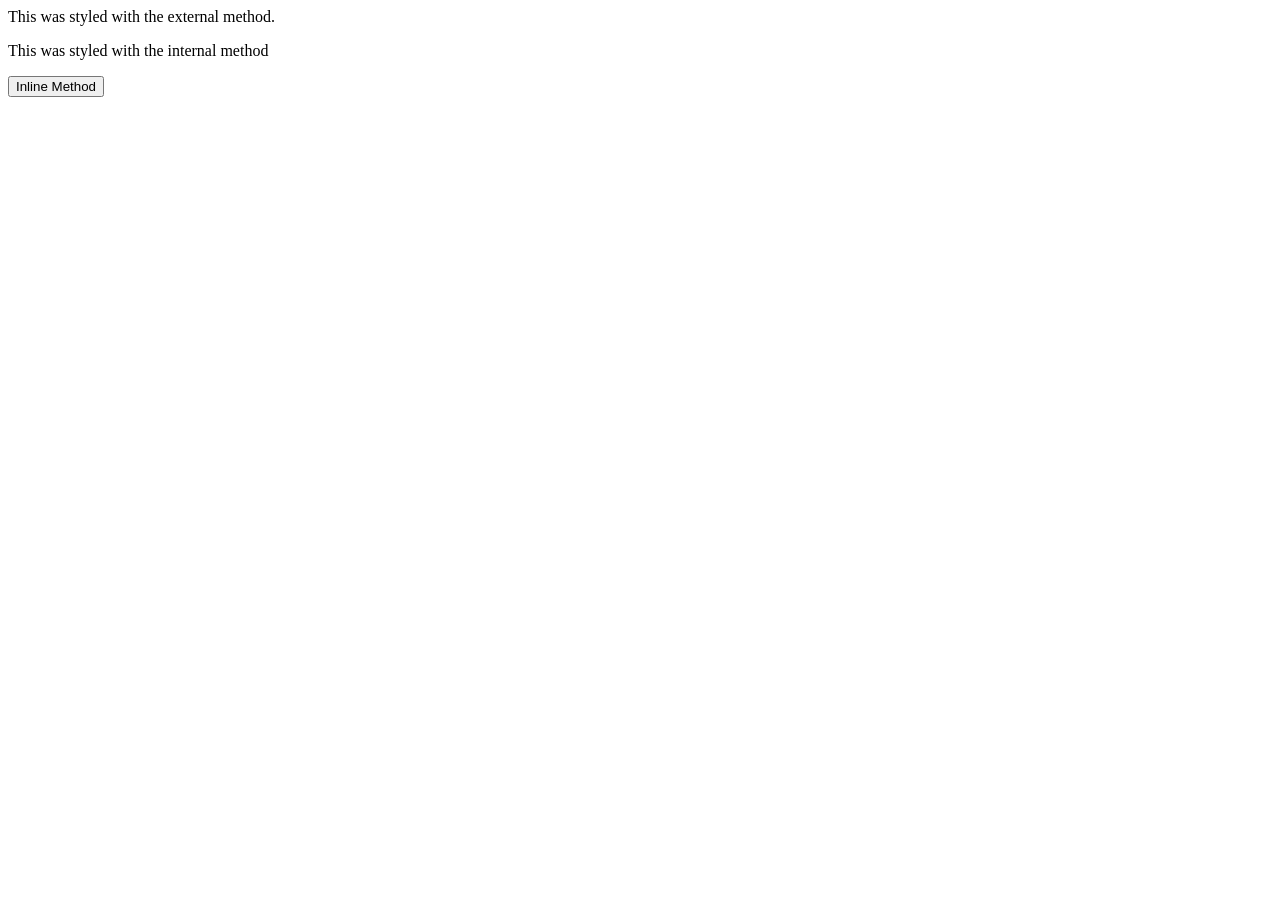
==== foundations/intro-to-css/01-css-methods/index.html @ 3ef0db45 "added a link to the external stylesheet in the head of the HTML file and added some text to the body" ====
<!DOCTYPE html>
<html lang="en">
  <head>
    <link rel="stylesheet" href="styles.css">
    <meta charset="UTF-8">
    <meta http-equiv="X-UA-Compatible" content="IE=edge">
    <meta name="viewport" content="width=device-width, initial-scale=1.0">
    <title>Methods for Adding CSS</title>
  </head>
  <body>
    <div>This was styled with the external method.</div>
    <p>This was styled with the internal method</p>
    <button>Inline Method</button>
  </body>
</html>
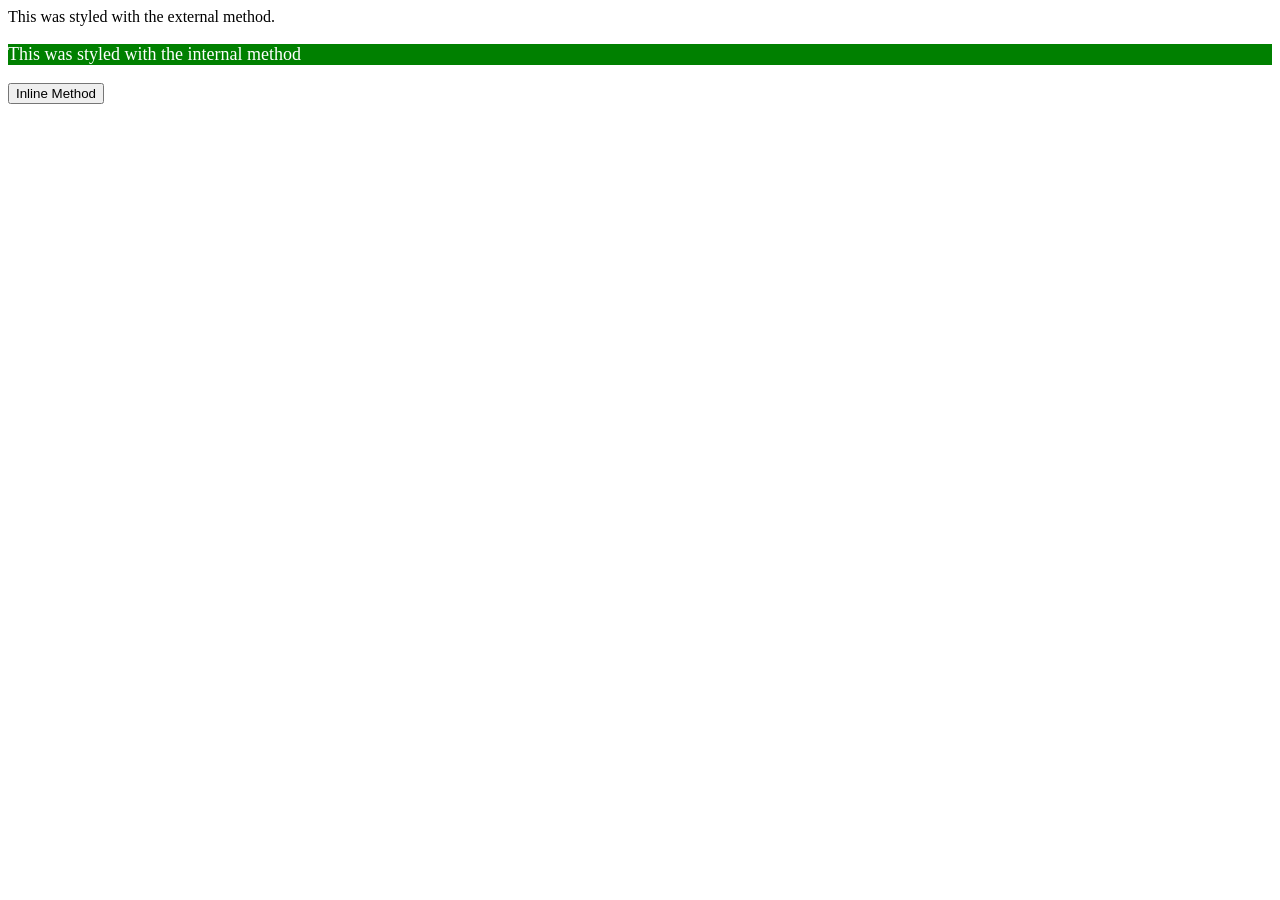
==== commit ae30cb71: "made changes to the index.html file to add a style tag in the head section for internal CSS styling " ====
--- a/foundations/intro-to-css/01-css-methods/index.html
+++ b/foundations/intro-to-css/01-css-methods/index.html
@@ -1,6 +1,13 @@
 <!DOCTYPE html>
 <html lang="en">
   <head>
+    <style>
+      p {
+        color: white;
+        background-color: green;
+        font-size: 18px;
+      }
+    </style>
     <link rel="stylesheet" href="styles.css">
     <meta charset="UTF-8">
     <meta http-equiv="X-UA-Compatible" content="IE=edge">
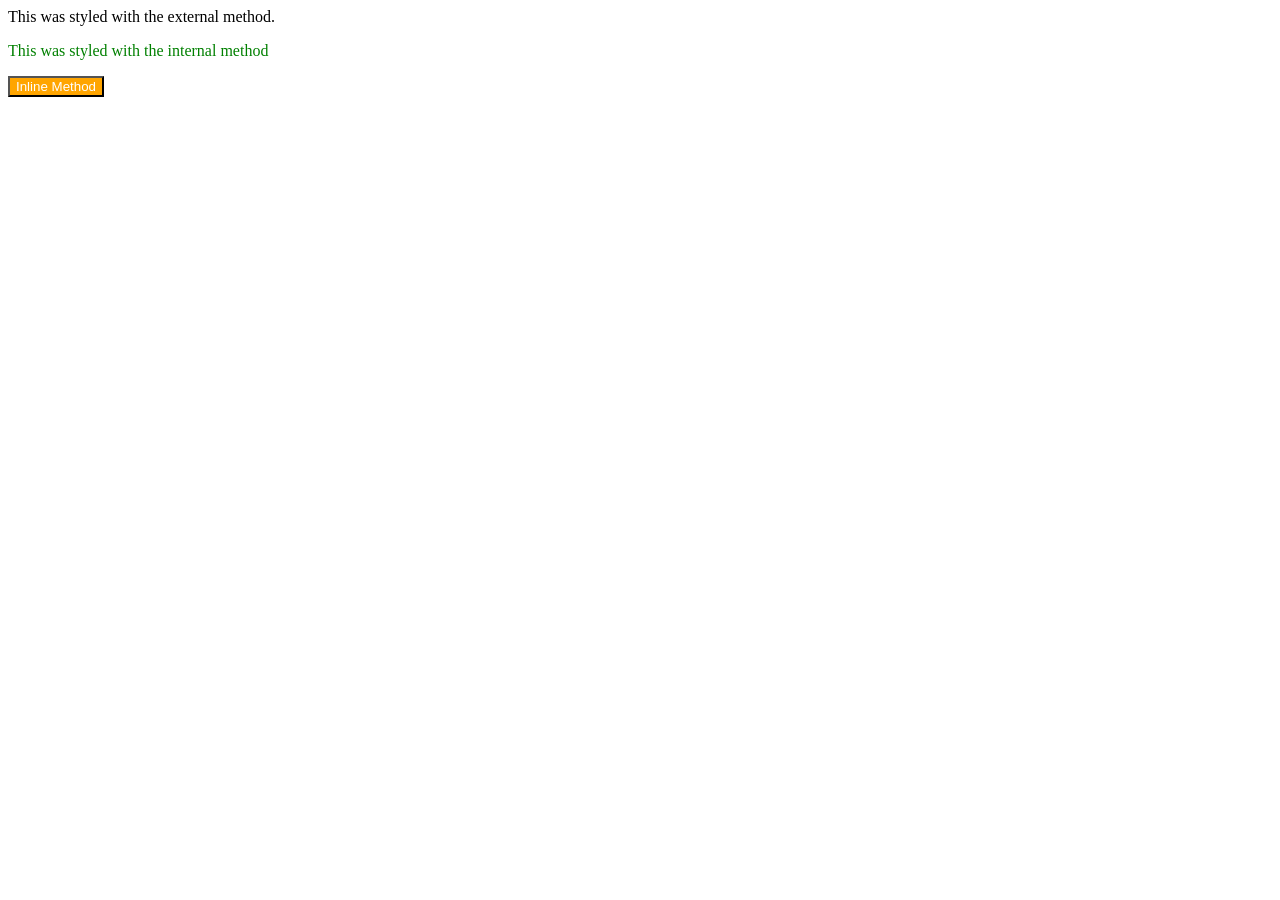
==== commit 5cbd2b2b: "having trouble with the external and internal method, but the inline method is working fine.  I thin" ====
--- a/foundations/intro-to-css/01-css-methods/index.html
+++ b/foundations/intro-to-css/01-css-methods/index.html
@@ -3,20 +3,14 @@
   <head>
     <style>
       p {
-        color: white;
-        background-color: green;
-        font-size: 18px;
+        color: green
       }
     </style>
     <link rel="stylesheet" href="styles.css">
-    <meta charset="UTF-8">
-    <meta http-equiv="X-UA-Compatible" content="IE=edge">
-    <meta name="viewport" content="width=device-width, initial-scale=1.0">
-    <title>Methods for Adding CSS</title>
   </head>
   <body>
     <div>This was styled with the external method.</div>
     <p>This was styled with the internal method</p>
-    <button>Inline Method</button>
+    <button style="background-color: orange; color: white">Inline Method</button>
   </body>
 </html>
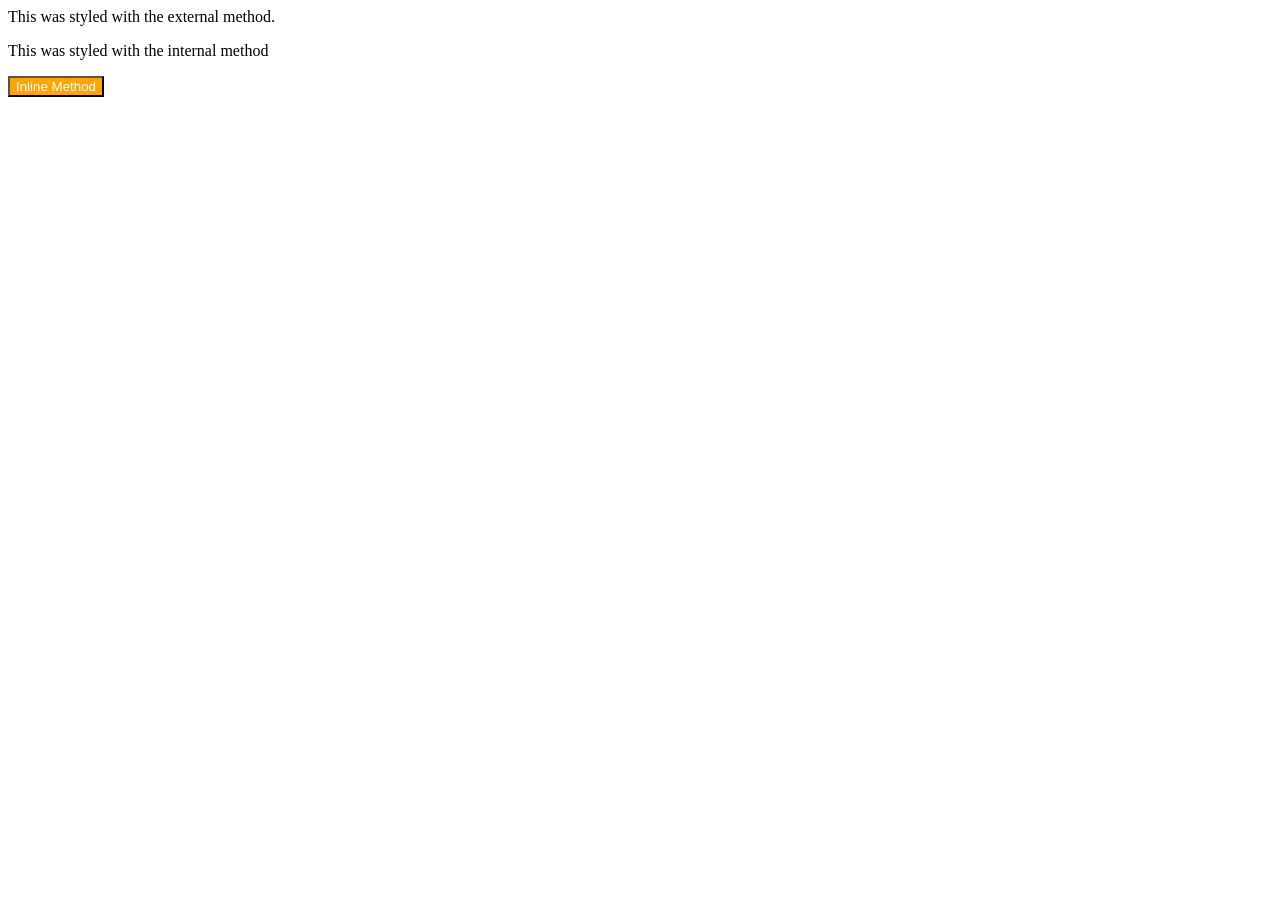
==== commit d85b4702: "Got the external method working, but the internal method is not working. I think it has to do with t" ====
--- a/foundations/intro-to-css/01-css-methods/index.html
+++ b/foundations/intro-to-css/01-css-methods/index.html
@@ -3,7 +3,9 @@
   <head>
     <style>
       p {
-        color: green
+        color: white
+        background-color: green
+        font-size: 20px
       }
     </style>
     <link rel="stylesheet" href="styles.css">
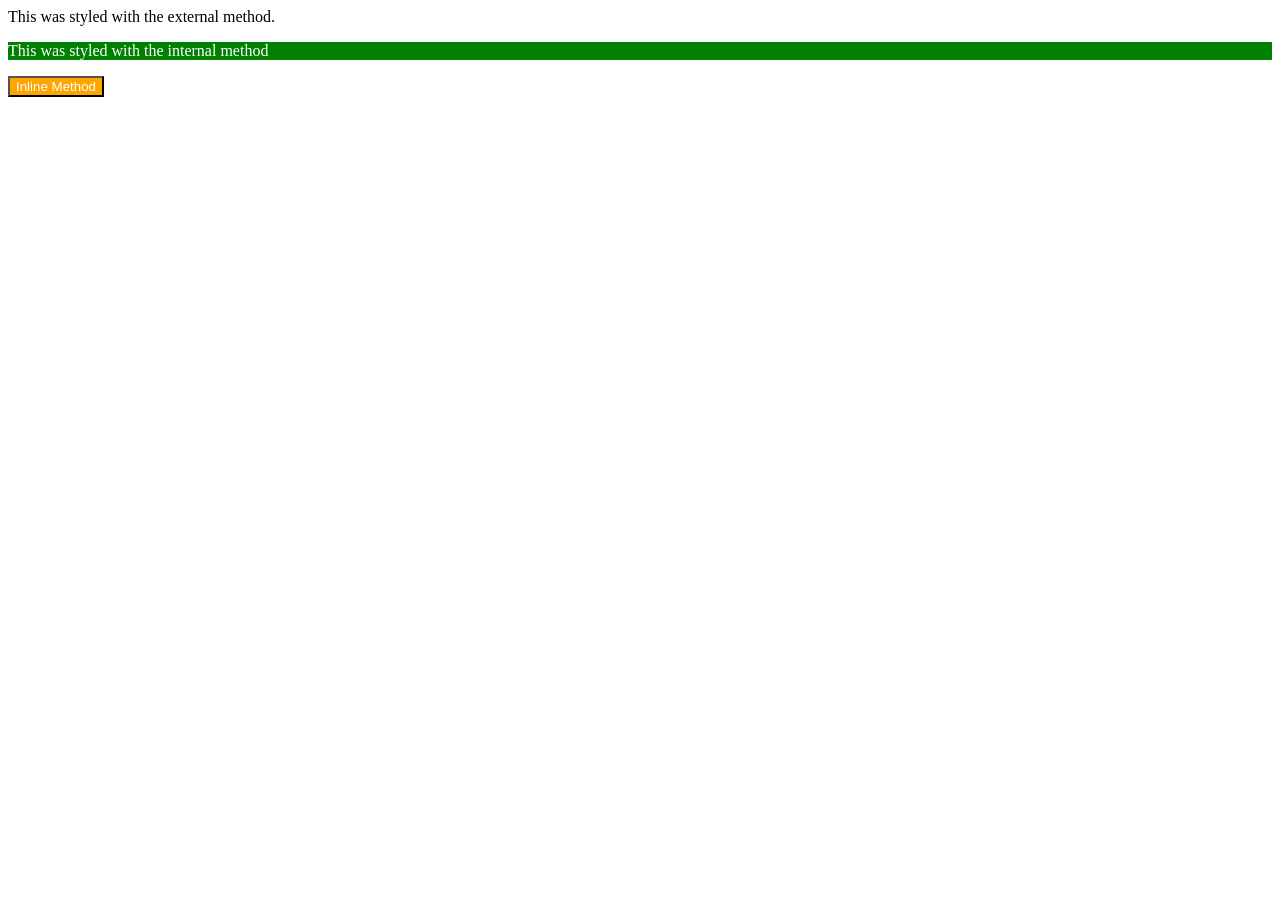
==== commit 923a6b44: "Realized i was forgetting to add a syntax for the background color in the P selector.  Added that an" ====
--- a/foundations/intro-to-css/01-css-methods/index.html
+++ b/foundations/intro-to-css/01-css-methods/index.html
@@ -3,9 +3,8 @@
   <head>
     <style>
       p {
-        color: white
-        background-color: green
-        font-size: 20px
+        color: white;
+        background-color: green;
       }
     </style>
     <link rel="stylesheet" href="styles.css">
